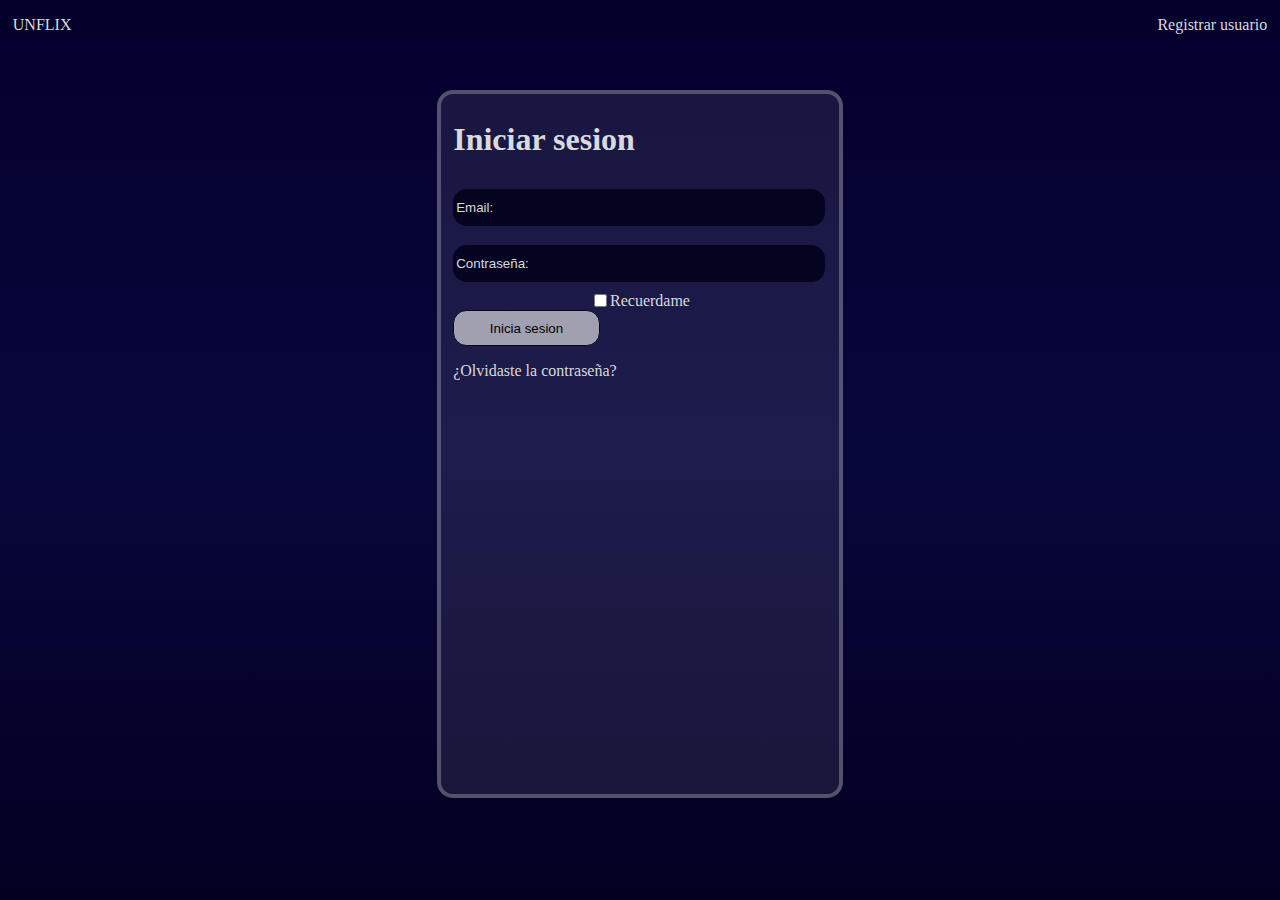
==== index.html @ cd66178b "Actualizacion" ====
<!DOCTYPE html>
<html lang="en">

    <head>

        <meta charset="UTF-8">
        <meta name="viewport" content="width=device-width, initial-scale=1.0">
        <link rel="stylesheet" href="./EstilosComunes/Estilos_Comunes_Index_Recuperacion_Registro.css">
        <link rel="stylesheet" href="./Estilos.css">
        <title>INDEX</title>

    </head>

    <body class="cuerpo wrapper">

        <header class="encabezado">

            <div class="diseño">

                <p class="unflix"><a href="./Index.html">UNFLIX</a></p><p class="enlace"><a href="./Registro/Registro.html">Registrar usuario</a></p>

            </div>

        </header>

        <main class="main">

            <section class="sector">

                <form action="./Principal/Principal.html" method="get" class="formulario">

                    <fieldset class="conjunto">

                        <div class="diseño wrapper">

                            <h1 class="titulo-inicio a">Iniciar sesion</h1>

                            <label class="etiqueta b" for="email"><input class="espacio" type="email" name="email" id="email" placeholder="Email:" required></label>
                            <label class="etiqueta c" for="password"><input class="espacio" type="password" id="password" name="password" placeholder="Contraseña:" required></label>

                            <label class="etiqueta box d" for="checkbox"><input class="caja" type="checkbox" id="checkbox" name="checkbox"> Recuerdame</label>

                            <label class="etiqueta e" for="submit"><input class="submit" type="submit" value="Inicia sesion" id="submit" name="submit"></label>

                            <p class="titulo-inicio f"><a href="./Recuperacion/Recuperacion.html">¿Olvidaste la contraseña?</a></p>

                        </div>

                    </fieldset>

                </form>

            </section>

        </main>

        <footer class="pie">



        </footer>
    
    </body>

</html>
---- EstilosComunes/Estilos_Comunes_Index_Recuperacion_Registro.css ----
/*INDEX , RECUPERACION Y REGISTRO*/
/*BODY*/
.cuerpo{
    margin: 0;
    background: linear-gradient(#03002c, #08073b, #020022);
    background-repeat: no-repeat;
    position: relative;
    min-height: 100vh;
    color: rgb(216, 218, 222);
}
/*FIN BODY*/
/*GRID-BODY*/
.cuerpo.wrapper{
    display: grid;
    grid-template-columns: 25% 50% 25%;
    grid-template-rows: 10% 80% 10%;
}

.cuerpo.wrapper .encabezado{
    grid-column: 1/4;
    grid-row: 1;
}

.cuerpo.wrapper .main{
    grid-column: 2/3;
    grid-row: 2;
}

.cuerpo.wrapper .pie{
    grid-column: 1/4;
    grid-row: 3;
}
/*FIN GRID-BODY*/
/*ENCABEZADO*/
.cuerpo.wrapper .encabezado .diseño p{
    width: 48%;
    display: inline-block;
    padding: 0 1%;
}

.cuerpo.wrapper .encabezado .diseño .enlace{
    text-align: right;
}
/*FIN-ENCABEZADO*/
/*ENLACE*/
p a{
    text-decoration: none;
    color: rgb(216, 218, 222)
}
/*FIN-ENLACE*/
/*MAIN*/
.cuerpo.wrapper .main .sector, .cuerpo.wrapper .main .sector .formulario{
    width: 80%;
    height: 100%;
    margin: 0 10%;
}

.cuerpo.wrapper .main .sector .formulario .conjunto{
    height: 95%;
}

.main .sector .formulario .conjunto .diseño.wrapper .etiqueta .espacio{
    height: 2.5em;
    width: 98%;
    background-color: #040421;
    margin: 0.7em 0;
    border: 0.1em solid #040421;
    border-radius: 1em;
    color: rgb(216, 218, 222);
}

::placeholder{
    color: rgb(216, 218, 222);
}

.main .sector .formulario .conjunto .diseño.wrapper .etiqueta.box{
    display: flex;
    align-items: center;
    justify-content: center;  
}

.cuerpo.wrapper .main .sector .formulario .conjunto{
    background-color: rgba(216, 218, 222, 0.1);
    border: 0.3em solid rgba(216, 218, 222, 0.3);
    border-radius: 1em;
}

.main .sector .formulario .conjunto .diseño.wrapper .etiqueta .submit, .main .sector .formulario .conjunto .diseño.wrapper .etiqueta .boton{
    height: 2.7em;
    border: 0.1em solid #040421;
    border-radius: 1em;
    width: 11em;
}

.main .sector .formulario .conjunto .diseño.wrapper .etiqueta .submit{
    background-color: rgb(216, 218, 222, 0.7);
    color: rgb(0, 0, 0);
}

.main .sector .formulario .conjunto .diseño.wrapper .diseño.botones .etiqueta .boton{
    background-color: rgba(34, 32, 32, 0.3);
    color: rgb(216, 218, 222);
}
/*FIN-MAIN*/
/*FIN INDEX , RECUPERACION Y REGISTRO*/
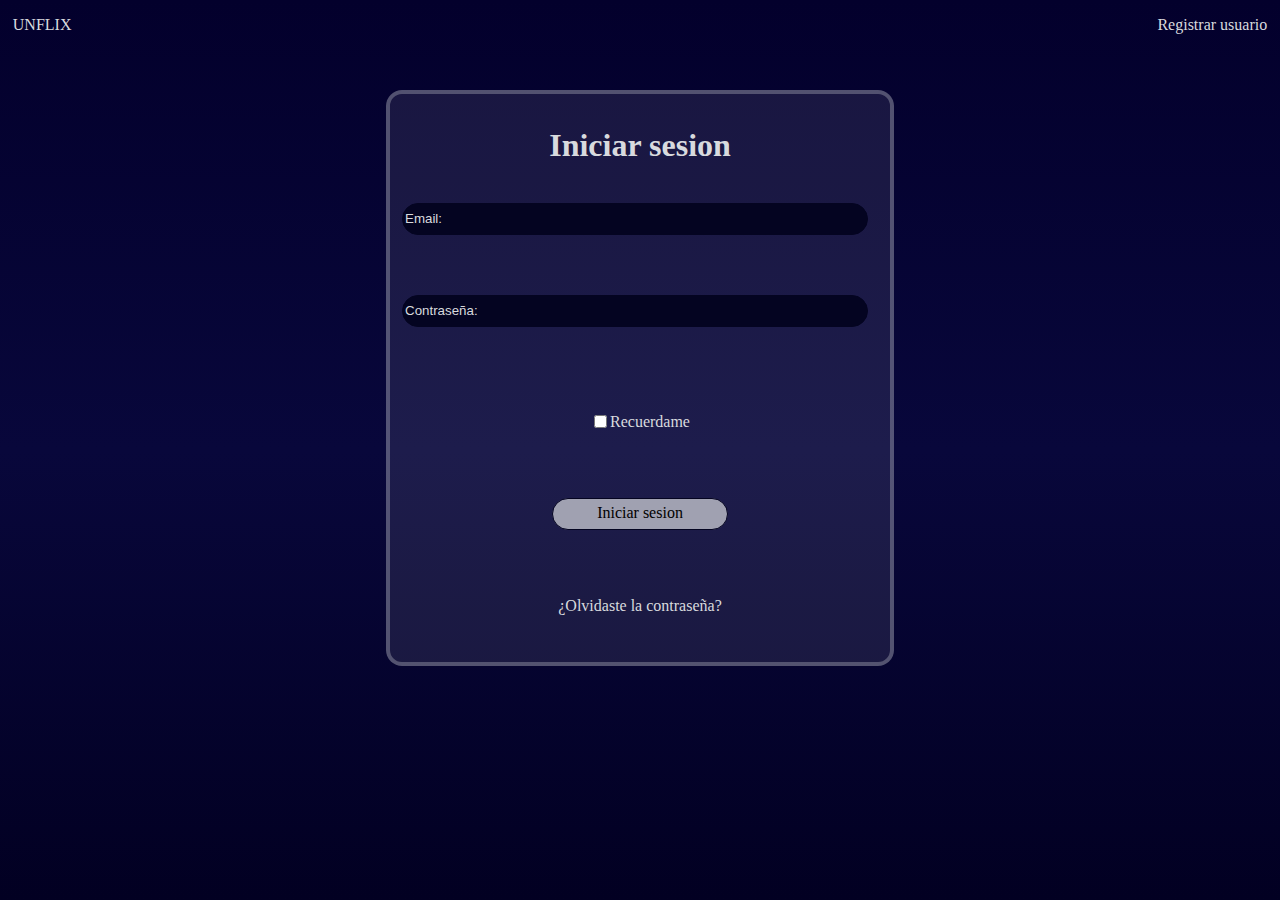
==== commit 46897544: "enlaces" ====
--- a/index.html
+++ b/index.html
@@ -5,8 +5,8 @@
 
         <meta charset="UTF-8">
         <meta name="viewport" content="width=device-width, initial-scale=1.0">
-        <link rel="stylesheet" href="./EstilosComunes/Estilos_Comunes_Index_Recuperacion_Registro.css">
-        <link rel="stylesheet" href="./Estilos.css">
+        <link rel="stylesheet" href="./Estilos/Estilos_Comunes_Index_Recuperacion_Registro.css">
+        <link rel="stylesheet" href="./Estilos/Estilos_Index.css">
         <title>INDEX</title>
 
     </head>
@@ -17,7 +17,7 @@
 
             <div class="diseño">
 
-                <p class="unflix"><a href="./Index.html">UNFLIX</a></p><p class="enlace"><a href="./Registro/Registro.html">Registrar usuario</a></p>
+                <p class="unflix"><a href="./Index.html">UNFLIX</a></p><p class="enlace"><a href="./Vistas/Registro.html">Registrar usuario</a></p>
 
             </div>
 
@@ -27,7 +27,7 @@
 
             <section class="sector">
 
-                <form action="./Principal/Principal.html" method="get" class="formulario">
+                <form action="./Index.html" method="get" class="formulario">
 
                     <fieldset class="conjunto">
 
@@ -40,9 +40,10 @@
 
                             <label class="etiqueta box d" for="checkbox"><input class="caja" type="checkbox" id="checkbox" name="checkbox"> Recuerdame</label>
 
-                            <label class="etiqueta e" for="submit"><input class="submit" type="submit" value="Inicia sesion" id="submit" name="submit"></label>
+                           <!--<label class="etiqueta e" for="submit"><input class="submit" type="submit" value="Inicia sesion" id="submit" name="submit"></label>--> 
 
-                            <p class="titulo-inicio f"><a href="./Recuperacion/Recuperacion.html">¿Olvidaste la contraseña?</a></p>
+                            <label class="etiqueta e " for="submit"><a href="./Vistas/principal.html" class="submit">Iniciar sesion</a></label>
+                            <p class="titulo-inicio f"><a href="./Vistas/Recuperacion.html">¿Olvidaste la contraseña?</a></p>
 
                         </div>
 
--- a/Estilos/Estilos_Comunes_Index_Recuperacion_Registro.css
+++ b/Estilos/Estilos_Comunes_Index_Recuperacion_Registro.css
@@ -0,0 +1,137 @@
+/*INDEX , RECUPERACION Y REGISTRO*/
+/*BODY*/
+.cuerpo{
+    margin: 0;
+    width: 100%;
+    background: linear-gradient(#03002c, #08073b, #020022);
+    background-repeat: no-repeat;
+    position: relative;
+    min-height: 100vh;
+    color: rgb(216, 218, 222);
+}
+/*FIN BODY*/
+/*GRID-BODY*/
+.cuerpo.wrapper{
+    display: grid;
+    grid-template-columns: 25% 50% 25%;
+    grid-template-rows: 10% 80% 10%;
+}
+
+.cuerpo.wrapper .encabezado{
+    grid-column: 1/4;
+    grid-row: 1;
+}
+
+.cuerpo.wrapper .main{
+    grid-column: 2/3;
+    grid-row: 2;
+    display: grid;
+    grid-template-columns: 100%;
+    grid-template-rows: 100%;
+}
+
+.cuerpo.wrapper .main .sector, .cuerpo.wrapper .main .sector .formulario{
+    grid-column: 1/2;
+    grid-row: 1/2;
+    display: grid;
+    grid-template-columns: 100%;
+    grid-template-rows: 100%;
+}
+
+.cuerpo.wrapper .pie{
+    grid-column: 1/4;
+    grid-row: 3;
+}
+/*FIN GRID-BODY*/
+/*ENCABEZADO*/
+.cuerpo.wrapper .encabezado .diseño p{
+    width: 48%;
+    display: inline-block;
+    padding: 0 1%;
+}
+
+.cuerpo.wrapper .encabezado .diseño .enlace{
+    text-align: right;
+}
+/*FIN-ENCABEZADO*/
+/*ENLACE*/
+p a{
+    text-decoration: none;
+    color: rgb(216, 218, 222)
+}
+/*FIN-ENLACE*/
+/*MAIN*/
+.cuerpo.wrapper .main .sector, .cuerpo.wrapper .main .sector .formulario{
+    width: 100%;
+    height: 100%;
+}
+
+.cuerpo.wrapper .main .sector .formulario .conjunto{
+    height: 80%;
+}
+
+.main .sector .formulario .conjunto .diseño.wrapper .etiqueta .espacio{
+    height: 2rem;
+    width: 98%;
+    background-color: #040421;
+    margin: 0.7rem 0;
+    border: 0.1rem solid #040421;
+    border-radius: 1rem;
+    color: rgb(216, 218, 222);
+    box-sizing: border-box;
+}
+
+::placeholder{
+    color: rgb(216, 218, 222);
+}
+
+.main .sector .formulario .conjunto .diseño.wrapper .etiqueta.box{
+    display: flex;
+    align-items: center;
+    justify-content: center;  
+}
+
+.cuerpo.wrapper .main .sector .formulario .conjunto{
+    background-color: rgba(216, 218, 222, 0.1);
+    border: 0.3rem solid rgba(216, 218, 222, 0.3);
+    border-radius: 1rem;
+    box-sizing: border-box;
+}
+
+.main .sector .formulario .conjunto .diseño.wrapper .etiqueta .submit, .main .sector .formulario .conjunto .diseño.wrapper .etiqueta .boton{
+    height: 2rem;
+    border: 0.1rem solid #040421;
+    border-radius: 1rem;
+    width: 11rem;
+    box-sizing: border-box;
+}
+
+.main .sector .formulario .conjunto .diseño.wrapper .etiqueta .submit{
+    background-color: rgb(216, 218, 222, 0.7);
+    color: rgb(0, 0, 0);
+}
+
+.main .sector .formulario .conjunto .diseño.wrapper .diseño.botones .etiqueta .boton{
+    background-color: rgba(34, 32, 32, 0.3);
+    color: rgb(216, 218, 222);
+}
+/*FIN-MAIN*/
+/*FIN INDEX , RECUPERACION Y REGISTRO*/
+
+@media screen and (max-width: 640px){
+    .cuerpo.wrapper .main{
+        grid-column: 1/4;
+        grid-row: 2;
+        overflow: scroll;
+    }
+
+   .cuerpo .main .sector .formulario .conjunto .diseño.wrapper .etiqueta .submit, .cuerpo .main .sector .formulario .conjunto .diseño.wrapper .etiqueta .boton{
+    width: 8.8rem;
+   }
+}
+
+@media screen and (min-width: 1025px){
+    .cuerpo.wrapper{
+        grid-template-columns: 30% 40% 30%;
+    }
+}--- a/Estilos/Estilos_Index.css
+++ b/Estilos/Estilos_Index.css
@@ -0,0 +1,55 @@
+/*INDEX*/
+.cuerpo.wrapper .main .sector .formulario .conjunto .diseño.wrapper{
+    height: 100%;
+    display: grid;
+    grid-template-columns: 100%;
+    grid-template-rows: repeat(6, calc(100% / 6));
+}
+
+.diseño.wrapper .a{
+    grid-column: 1;
+    grid-row: 1;
+}
+
+.diseño.wrapper .b{
+    grid-column: 1;
+    grid-row: 2;
+}
+
+.diseño.wrapper .c{
+    grid-column: 1;
+    grid-row: 3;
+}
+
+.diseño.wrapper .d{
+    grid-column: 1;
+    grid-row: 4;
+}
+
+.diseño.wrapper .e{
+    grid-column: 1;
+    grid-row: 5;
+    
+
+}
+.main .sector .formulario .conjunto .diseño.wrapper .etiqueta .submit{
+    background-color: rgb(216, 218, 222, 0.7);
+    color: rgb(0, 0, 0);
+    padding: 5px 5px;
+    text-decoration: none;
+    text-align: center;
+    align-items: center;
+}
+
+.diseño.wrapper .f{
+    grid-column: 1;
+    grid-row: 6;
+}
+
+.titulo-inicio, .main .sector .formulario .conjunto .diseño.wrapper .etiqueta.e{
+    display: flex;
+    align-items: center;
+    justify-content: center;
+}
+/*FIN*/
+
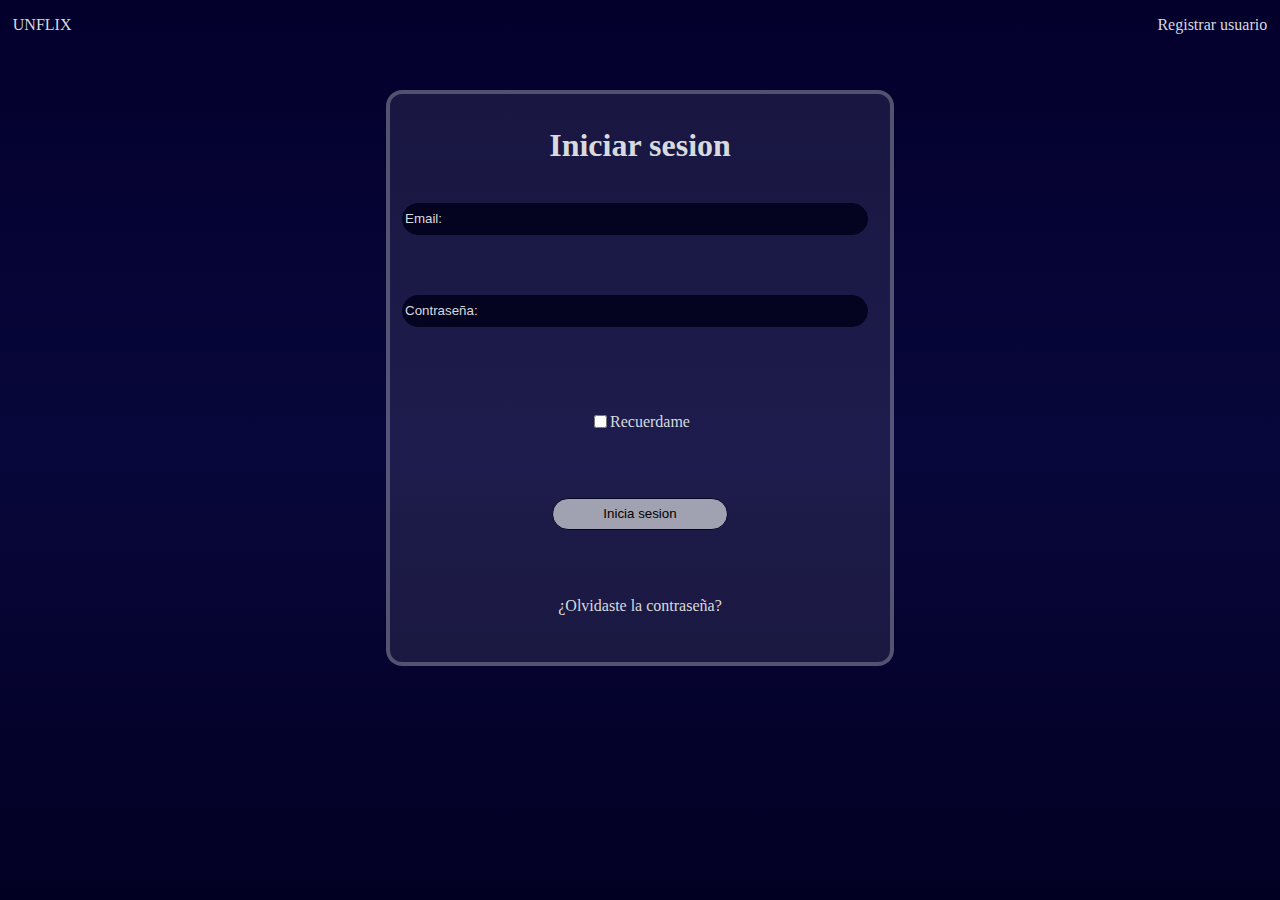
==== commit ede3af92: "Title and" ====
--- a/index.html
+++ b/index.html
@@ -7,7 +7,7 @@
         <meta name="viewport" content="width=device-width, initial-scale=1.0">
         <link rel="stylesheet" href="./Estilos/Estilos_Comunes_Index_Recuperacion_Registro.css">
         <link rel="stylesheet" href="./Estilos/Estilos_Index.css">
-        <title>INDEX</title>
+        <title>Login</title>
 
     </head>
 
@@ -27,7 +27,7 @@
 
             <section class="sector">
 
-                <form action="./Index.html" method="get" class="formulario">
+                <form action="./Vistas/principal.html" method="get" class="formulario">
 
                     <fieldset class="conjunto">
 
@@ -40,9 +40,8 @@
 
                             <label class="etiqueta box d" for="checkbox"><input class="caja" type="checkbox" id="checkbox" name="checkbox"> Recuerdame</label>
 
-                           <!--<label class="etiqueta e" for="submit"><input class="submit" type="submit" value="Inicia sesion" id="submit" name="submit"></label>--> 
+                            <label class="etiqueta e" for="submit"><input class="submit" type="submit" value="Inicia sesion" id="submit" name="submit"></label>
 
-                            <label class="etiqueta e " for="submit"><a href="./Vistas/principal.html" class="submit">Iniciar sesion</a></label>
                             <p class="titulo-inicio f"><a href="./Vistas/Recuperacion.html">¿Olvidaste la contraseña?</a></p>
 
                         </div>
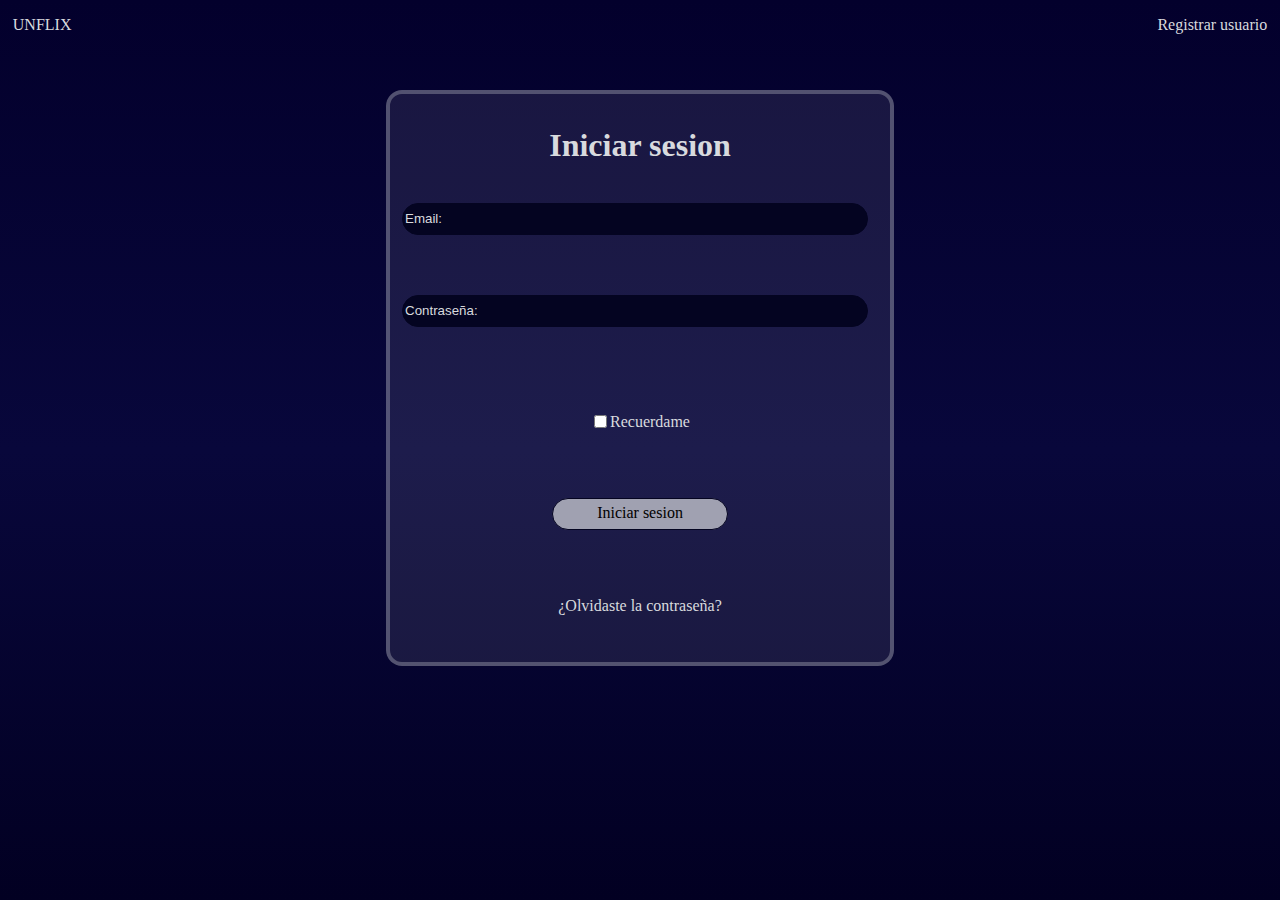
==== commit d52d4971: "s" ====
--- a/index.html
+++ b/index.html
@@ -40,8 +40,9 @@
 
                             <label class="etiqueta box d" for="checkbox"><input class="caja" type="checkbox" id="checkbox" name="checkbox"> Recuerdame</label>
 
-                            <label class="etiqueta e" for="submit"><input class="submit" type="submit" value="Inicia sesion" id="submit" name="submit"></label>
+                           <!--<label class="etiqueta e" for="submit"><input class="submit" type="submit" value="Inicia sesion" id="submit" name="submit"></label>--> 
 
+                            <label class="etiqueta e " for="submit"><a href="./Vistas/principal.html" class="submit">Iniciar sesion</a></label>
                             <p class="titulo-inicio f"><a href="./Vistas/Recuperacion.html">¿Olvidaste la contraseña?</a></p>
 
                         </div>
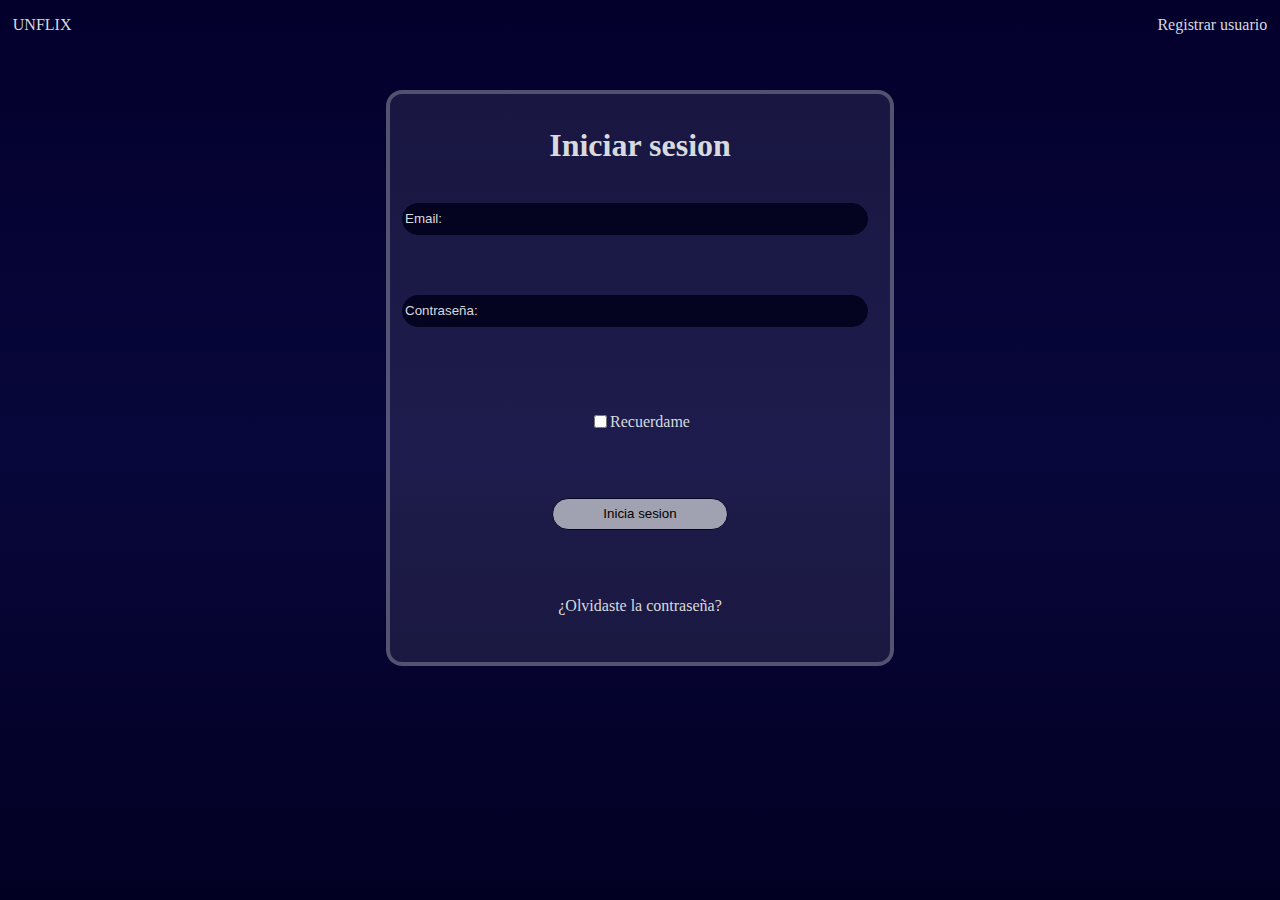
==== commit dd53d133: "." ====
--- a/index.html
+++ b/index.html
@@ -40,9 +40,8 @@
 
                             <label class="etiqueta box d" for="checkbox"><input class="caja" type="checkbox" id="checkbox" name="checkbox"> Recuerdame</label>
 
-                           <!--<label class="etiqueta e" for="submit"><input class="submit" type="submit" value="Inicia sesion" id="submit" name="submit"></label>--> 
+                           <label class="etiqueta e" for="submit"><input class="submit" type="submit" value="Inicia sesion" id="submit" name="submit"></label>
 
-                            <label class="etiqueta e " for="submit"><a href="./Vistas/principal.html" class="submit">Iniciar sesion</a></label>
                             <p class="titulo-inicio f"><a href="./Vistas/Recuperacion.html">¿Olvidaste la contraseña?</a></p>
 
                         </div>
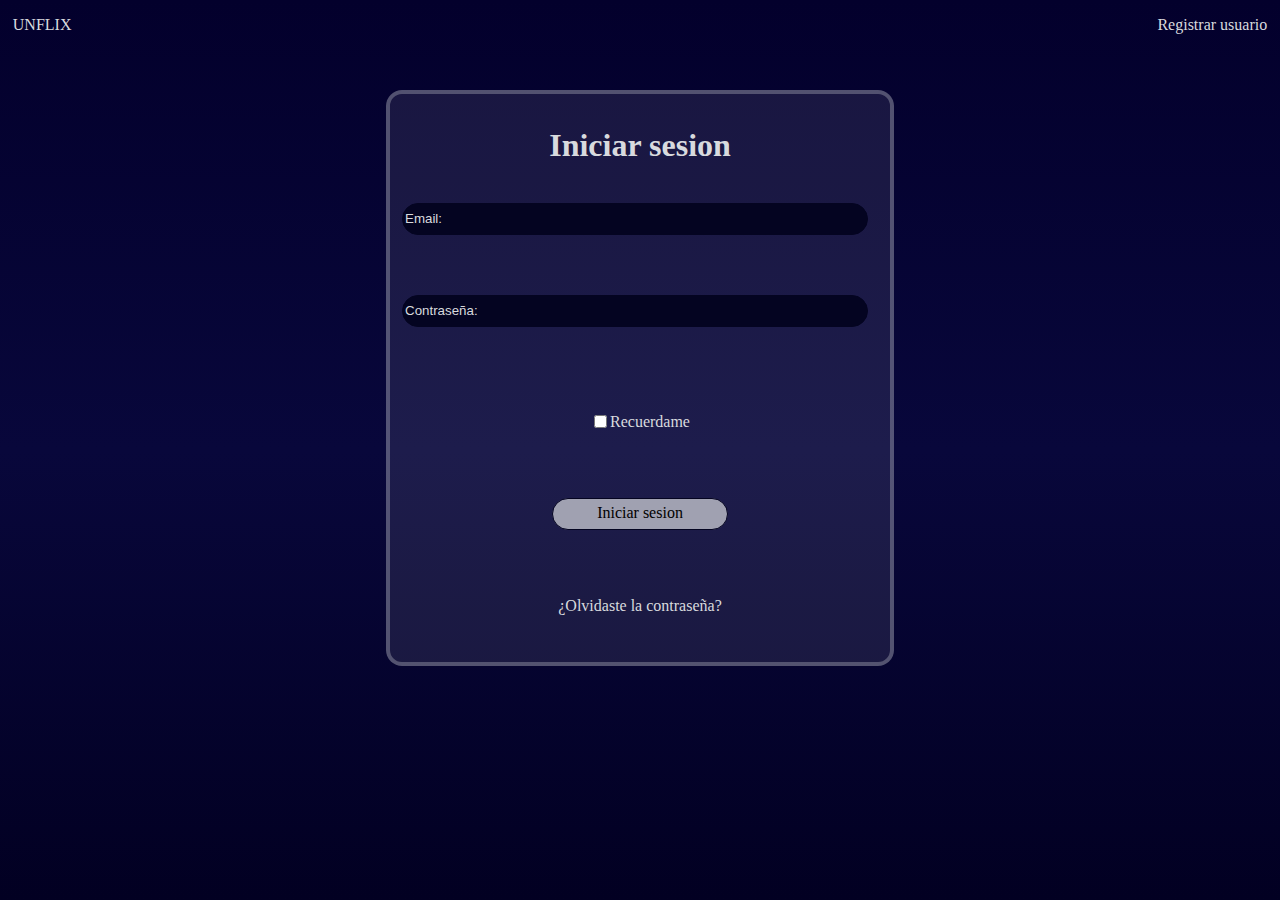
==== commit 4e8bc98f: "Revert "Merge branch 'main' of https://github.com/PatitoTipado/pandaAnonimoWeb"" ====
--- a/index.html
+++ b/index.html
@@ -40,8 +40,9 @@
 
                             <label class="etiqueta box d" for="checkbox"><input class="caja" type="checkbox" id="checkbox" name="checkbox"> Recuerdame</label>
 
-                           <label class="etiqueta e" for="submit"><input class="submit" type="submit" value="Inicia sesion" id="submit" name="submit"></label>
+                           <!--<label class="etiqueta e" for="submit"><input class="submit" type="submit" value="Inicia sesion" id="submit" name="submit"></label>--> 
 
+                            <label class="etiqueta e " for="submit"><a href="./Vistas/principal.html" class="submit">Iniciar sesion</a></label>
                             <p class="titulo-inicio f"><a href="./Vistas/Recuperacion.html">¿Olvidaste la contraseña?</a></p>
 
                         </div>
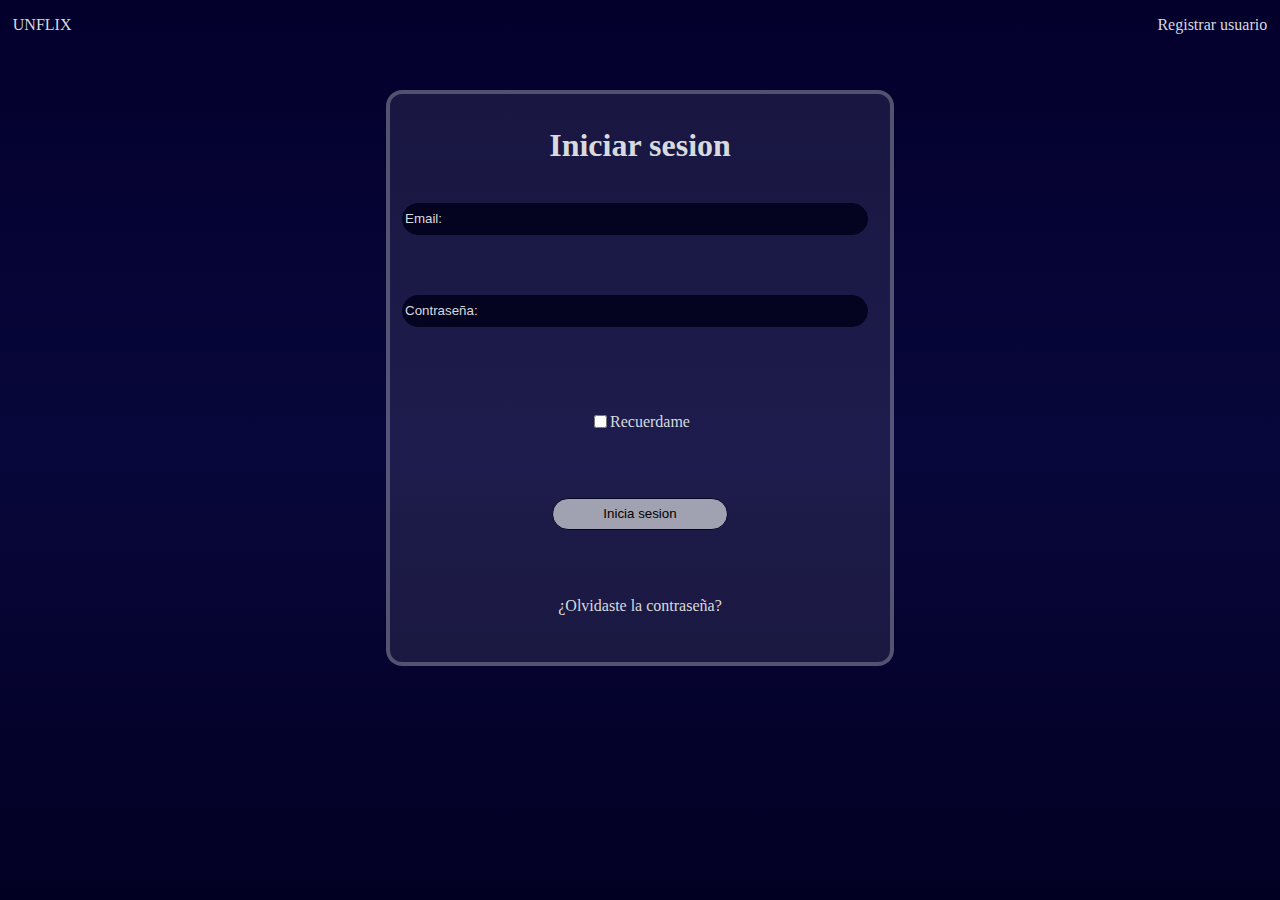
==== commit 4cb6df7e: "." ====
--- a/index.html
+++ b/index.html
@@ -35,14 +35,13 @@
 
                             <h1 class="titulo-inicio a">Iniciar sesion</h1>
 
-                            <label class="etiqueta b" for="email"><input class="espacio" type="email" name="email" id="email" placeholder="Email:" required></label>
-                            <label class="etiqueta c" for="password"><input class="espacio" type="password" id="password" name="password" placeholder="Contraseña:" required></label>
+                            <label class="etiqueta b" for="email"><input class="espacio" type="email" name="email" id="email" placeholder="Email:" ></label>
+                            <label class="etiqueta c" for="password"><input class="espacio" type="password" id="password" name="password" placeholder="Contraseña:" ></label>
 
                             <label class="etiqueta box d" for="checkbox"><input class="caja" type="checkbox" id="checkbox" name="checkbox"> Recuerdame</label>
 
-                           <!--<label class="etiqueta e" for="submit"><input class="submit" type="submit" value="Inicia sesion" id="submit" name="submit"></label>--> 
+                           <label class="etiqueta e" for="submit"><input class="submit" type="submit" value="Inicia sesion" id="submit" name="submit"></label>
 
-                            <label class="etiqueta e " for="submit"><a href="./Vistas/principal.html" class="submit">Iniciar sesion</a></label>
                             <p class="titulo-inicio f"><a href="./Vistas/Recuperacion.html">¿Olvidaste la contraseña?</a></p>
 
                         </div>
@@ -57,10 +56,10 @@
 
         <footer class="pie">
 
+        </footer>
 
-
-        </footer>
-    
+        <script type="module" src="./vistaLogin.js"></script>
+        
     </body>
 
 </html>